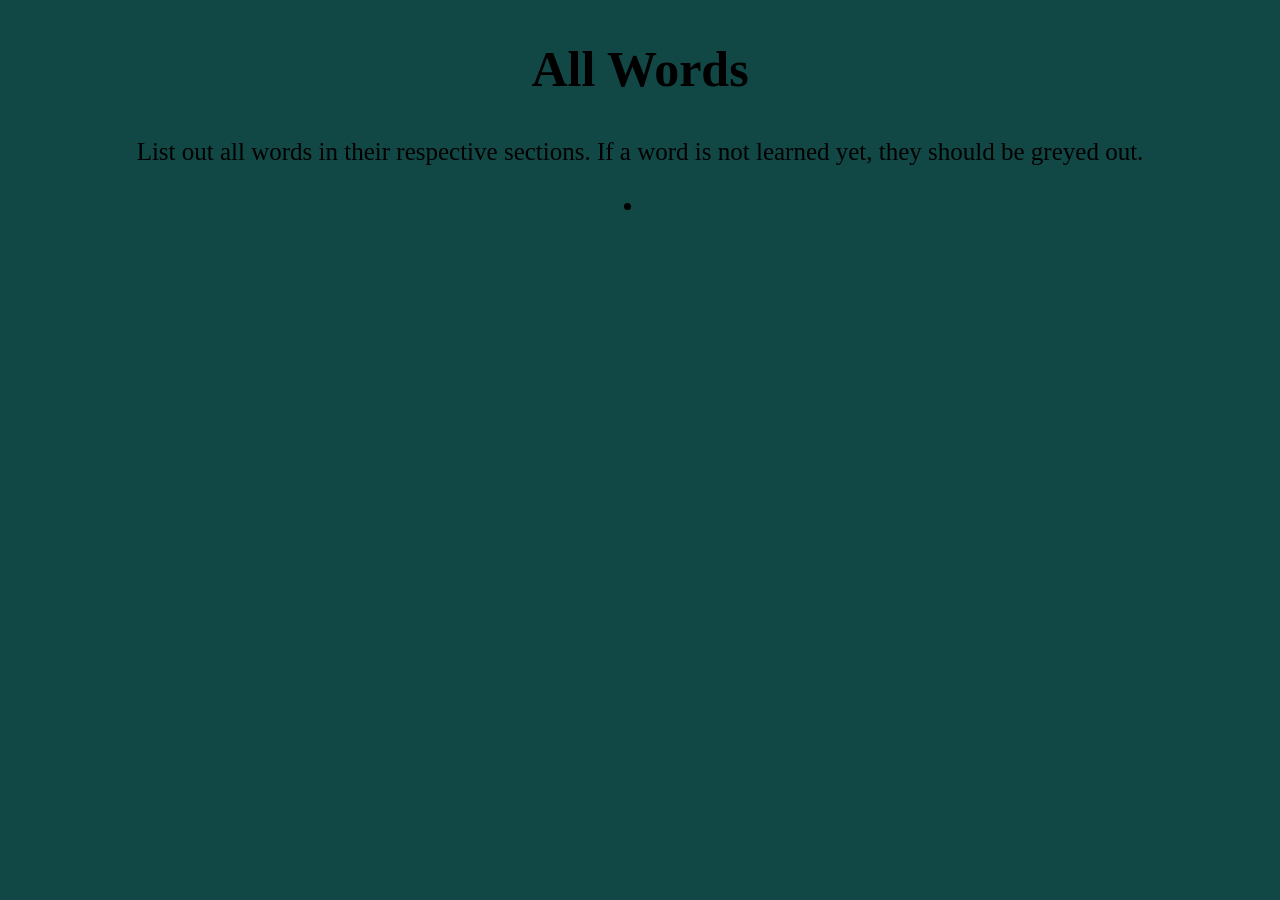
==== allwords.html @ a17b0447 "stared on new page" ====
<!DOCTYPE html>
<html lang="en">
<head>
    <meta charset="UTF-8">
    <meta name="viewport" content="width=device-width, initial-scale=1.0">
    <title>All Words</title>
    <script src="allwords.js" defer></script>
    <link href="style.css" rel="stylesheet">
</head>
<body>
    <h1>All Words</h1>
    <p>List out all words in their respective sections. If a word is not learned yet, they should be greyed out.</p>
    <li></li>
</body>
</html>
---- style.css ----
body{
    background-color: rgb(17, 71, 69);
    margin: 0 auto;
    align-items: center;
    text-align: center;

    font-size: 25px;
}

h1{
    margin-top: 40px;
    margin-bottom: 40px;
    font-size: 50px;
}

.container{
    width: 1800px;
    height: 300px;
    margin: 10px;
    margin: 0 auto;
    display: flex;
    flex-direction: row;
    align-items: stretch;
    gap: 10px;
}

.myDiv{
    border: solid black;
    flex: 1;
}

.month{
    font-family: Verdana, Geneva, Tahoma, sans-serif;
    background-color: rgb(192, 192, 255);
    padding: 20px;
    margin-top: 50px;
    margin-bottom: 100px;
}
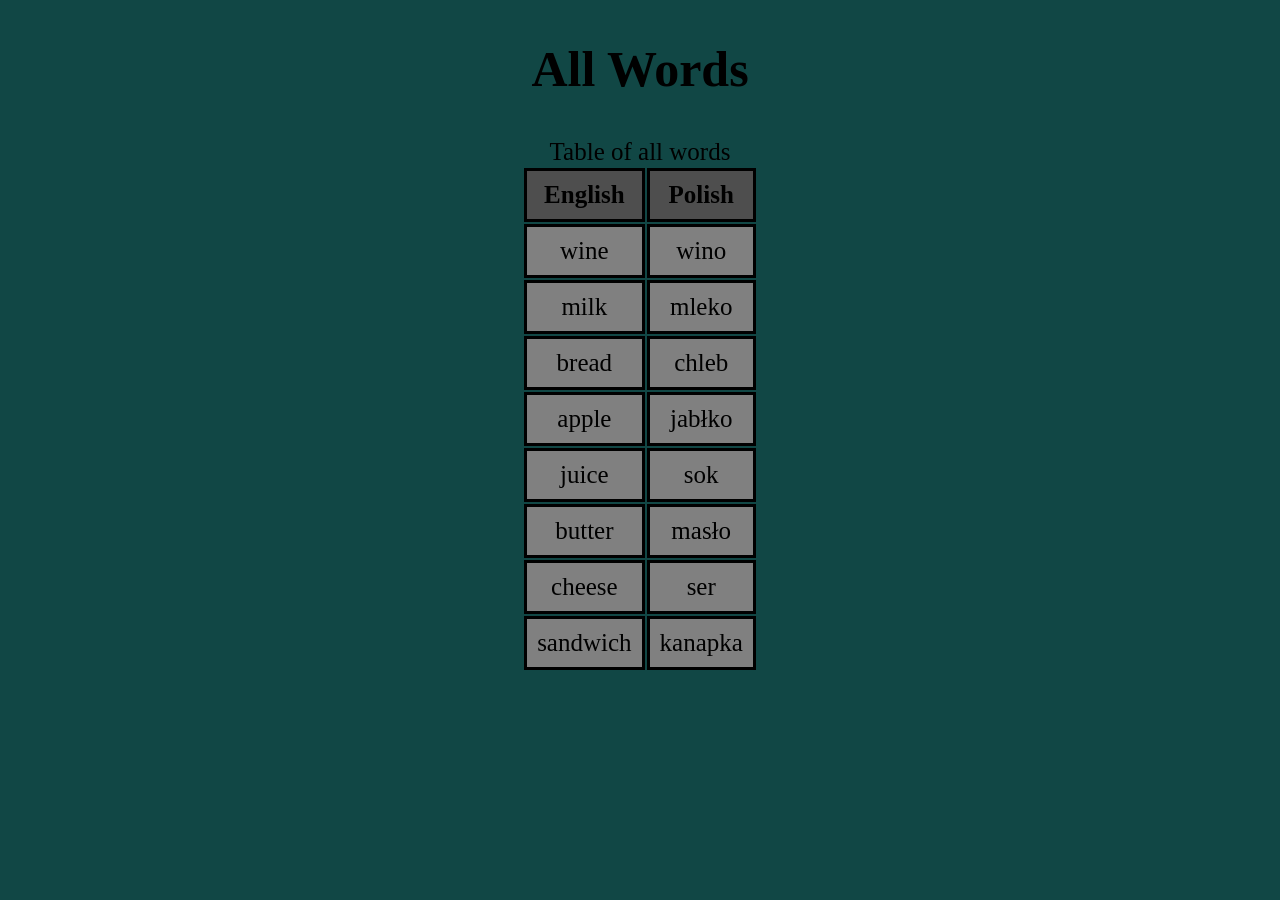
==== commit 85719192: "Added table of all avaliable polish words" ====
--- a/allwords.html
+++ b/allwords.html
@@ -6,10 +6,16 @@
     <title>All Words</title>
     <script src="allwords.js" defer></script>
     <link href="style.css" rel="stylesheet">
+    <link href="allwords.css" rel="stylesheet">
 </head>
 <body>
     <h1>All Words</h1>
-    <p>List out all words in their respective sections. If a word is not learned yet, they should be greyed out.</p>
-    <li></li>
+    <table>
+        <caption>Table of all words</caption>
+        <tr>
+            <th>English</th>
+            <th>Polish</th>
+        </tr>
+    </table>
 </body>
 </html>
--- a/allwords.css
+++ b/allwords.css
@@ -0,0 +1,14 @@
+th, td {
+    border: 3px solid black;
+    background-color: gray;
+    padding: 10px;
+}
+
+th{
+    background-color: rgb(78, 78, 78);
+}
+
+table {
+    margin: 0 auto;
+}
+
